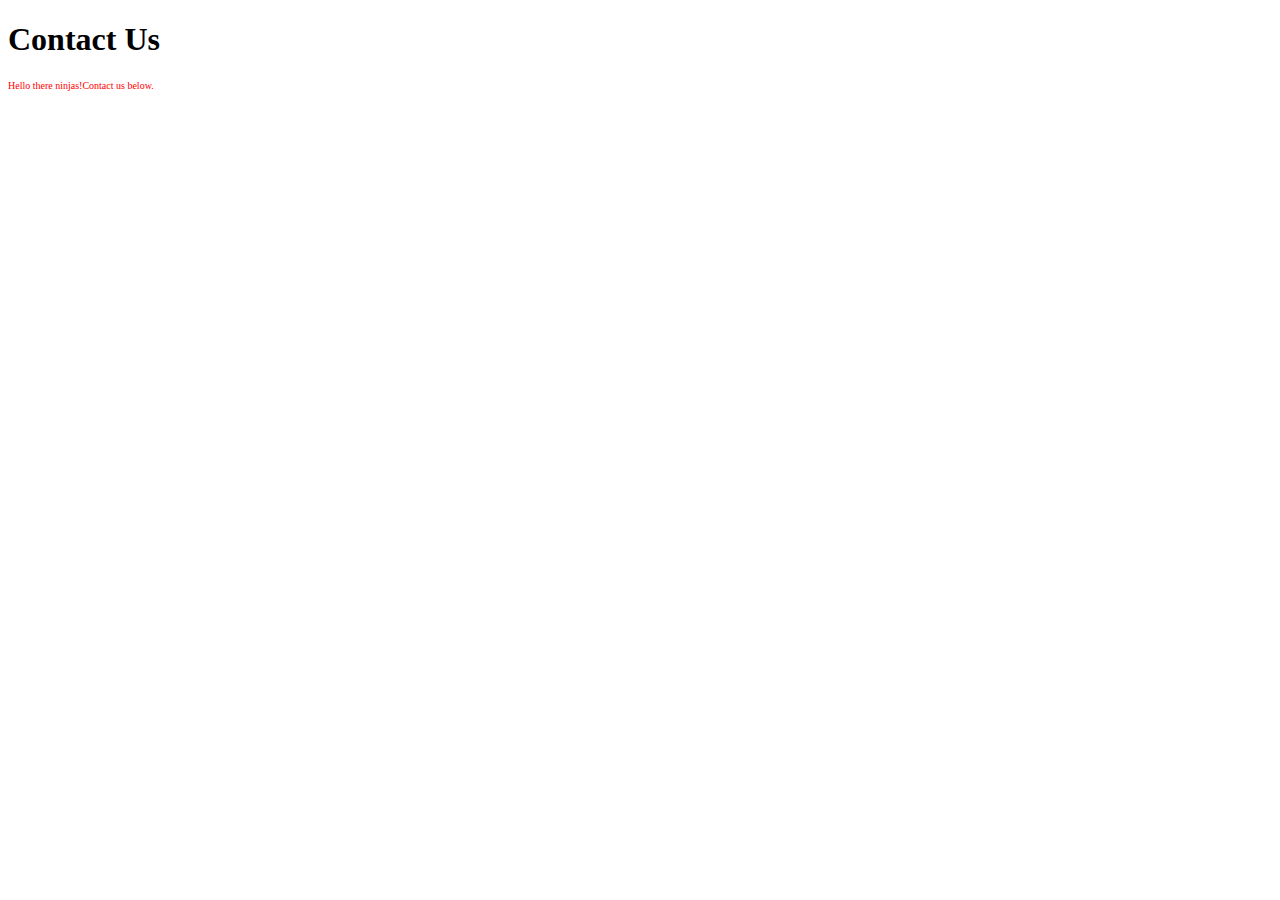
==== contact.html @ 99c032b1 "contact page" ====
<!DOCTYPE html>
<html>
    <head>
        <title>CSS for beginners</title>
        <style>
            p{
                font-size: 10px;
                color: red;
            }
        </style>
    </head>
    <body>
        <div id="header">
            <h1>Contact Us</h1>
        </div>
        <p>Hello there ninjas!Contact us below.</p>
    </body>
</html>
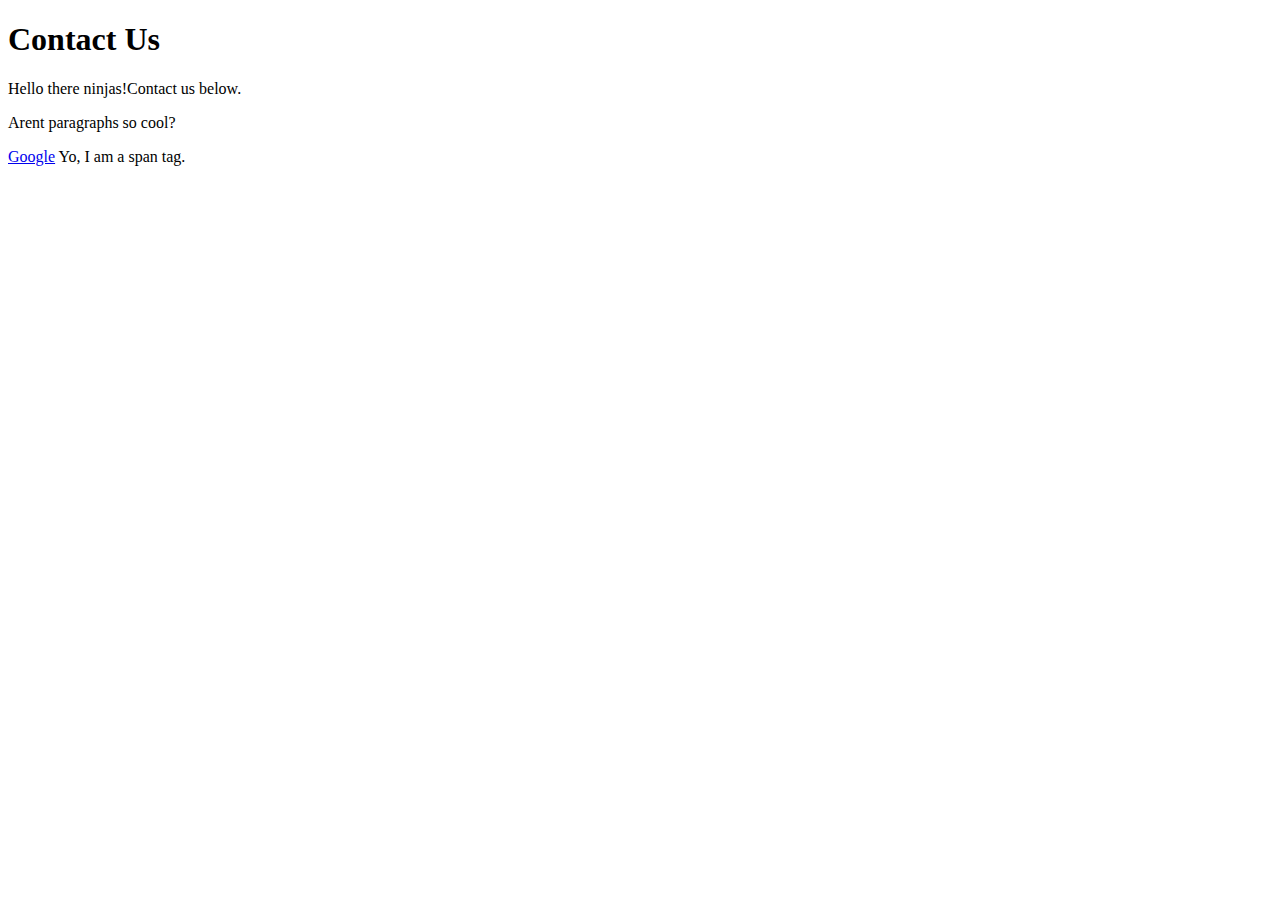
==== commit dca1758b: "added syntax page" ====
--- a/contact.html
+++ b/contact.html
@@ -1,18 +1,22 @@
 <!DOCTYPE html>
 <html>
     <head>
-        <title>CSS for beginners</title>
-        <style>
-            p{
-                font-size: 10px;
-                color: red;
-            }
-        </style>
+        <title>CSS for beginners</title> 
+        <link rel="stylesheet" type="text/css" href="css/syntax.css">
+
     </head>
     <body>
+
         <div id="header">
             <h1>Contact Us</h1>
         </div>
         <p>Hello there ninjas!Contact us below.</p>
+        
+        <p>Arent paragraphs so cool?</p>
+
+        <a href="http://www.google.com">Google</a>
+
+        <span>Yo, I am a span tag.</span>
+
     </body>
 </html>